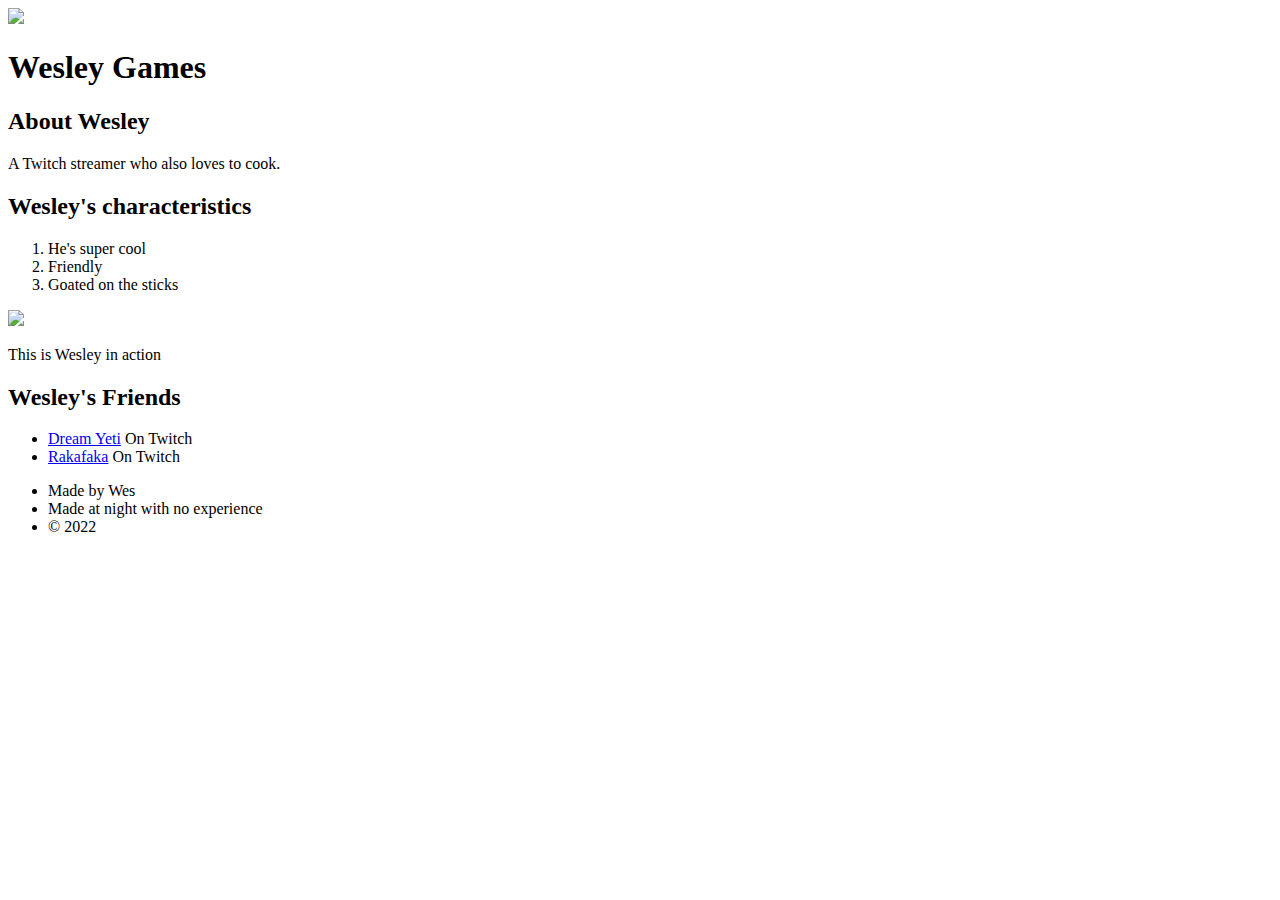
==== index.html @ a04dcaca "images updated" ====
<!DOCTYPE html>
<html>
<head>
	<title> Wesley Games</title>
	<link rel="stylesheet" type="text/css" href="css/hero.css">
</head>
<body>
	<div class="wrapper">
		<header>
			<img src="https://pbs.twimg.com/profile_images/1398943772461998081/_yrepaSH_400x400.jpg">
			<h1>Wesley Games</h1>
		</header>
		<div class="content">
			<h2>About Wesley</h2>
			<p>A Twitch streamer who also loves to cook.</p>
			<h2>Wesley's characteristics</h2>
			<ol>
				<li>He's super cool</li>
				<li>Friendly</li>
				<li>Goated on the sticks</li>
			</ol>
			<img class="big-image" src="https://pbs.twimg.com/profile_banners/987485090983940096/1626042245/1500x500">
			<p class="caption">This is Wesley in action</p>
			<h2>Wesley's Friends</h2>
			<ul>
				<li><a href="https://twitter.com/DreamYeeti" target="_blank" title="Visit Yeti's page">Dream Yeti</a> On Twitch</li>
				<li><a href="https://twitter.com/rakafakaa" target="_blank" title="Visit his page">Rakafaka</a> On Twitch</li>
			</ul>
		</div>
		<footer>
			<ul>
				<li>Made by <a href="https://linktr.ee/iWes_" target="_blank" title="Visit all"></a>Wes</li>
				<li>Made at night with no experience</li>
				<li>&copy; 2022</li>
			</ul>
		</footer>	
</body>
</html>
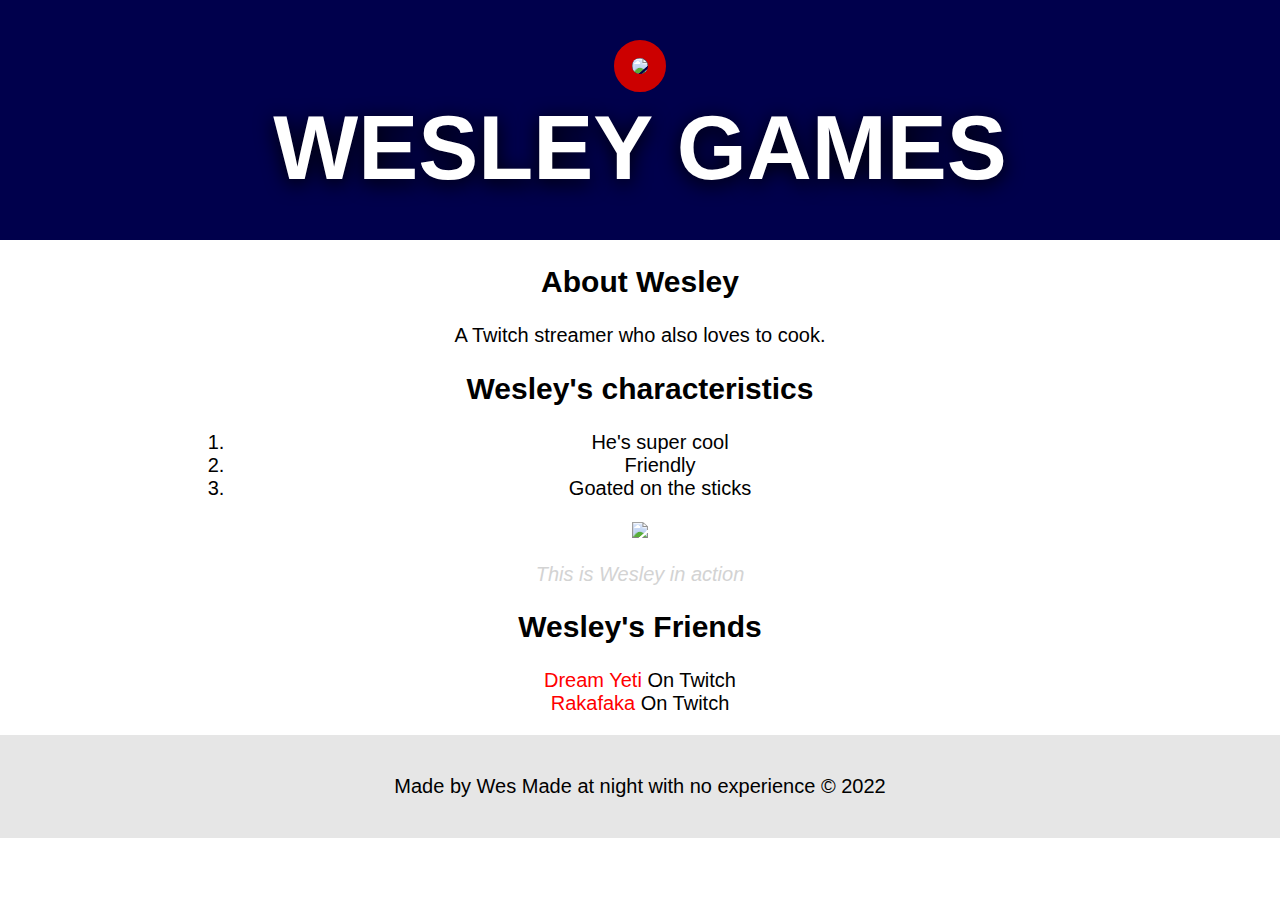
==== commit df9e1430: "a" ====
--- a/index.html
+++ b/index.html
@@ -2,7 +2,7 @@
 <html>
 <head>
 	<title> Wesley Games</title>
-	<link rel="stylesheet" type="text/css" href="css/hero.css">
+	<link rel="stylesheet" type="text/css" href="css/hero-alt-1.css">
 </head>
 <body>
 	<div class="wrapper">
--- a/css/hero-alt-1.css
+++ b/css/hero-alt-1.css
@@ -0,0 +1,66 @@
+html, body{
+	font-family: arial, sans-serif;
+	margin: 0;
+	text-align: center;
+	font-size: 20px;
+}
+header{
+	background-color: #00004c;
+	background-image: url(https://yt3.ggpht.com/ytc/AKedOLQNijE1HQtteEzVjXzc620TPoULzfDdoARo18Tt6g=s600-c-k-c0x00ffffff-no-rj-rp-mo);
+	background-repeat: repeat;
+	padding: 40px;
+	text-align: center;
+}
+
+h1{
+	font-size: 90px;
+	color: white;
+	text-shadow: 0 4px 20px black;
+	margin: 0;
+	text-transform: uppercase;
+}
+header img{
+	border-radius: 174px;
+	width: 300px;
+	border: 18px solid #cc0000;
+	box-shadow: 0 10px 20-px;
+}
+
+.content{
+	max-width: 900px;
+	margin: 0 auto;
+	padding: 0 20px;
+}
+
+img.big-image{
+	max-width: 100%;
+}
+
+p.caption{
+	font-size: 16;
+	color: lightgray;
+	font-style: italic;
+}
+
+ul{
+	list-style: none;
+	padding: 0;
+	margin: 0;
+}
+
+a{
+	color: red;
+	text-decoration: none;
+}
+footer{
+	margin-top: 20px;
+	padding: 40px 20px;
+	background-color: #e6e6e6;
+}
+footer ul{
+	text-align: center;
+}
+footer ul li{
+	display: inline-block;
+	margin-top: 0 5px;
+}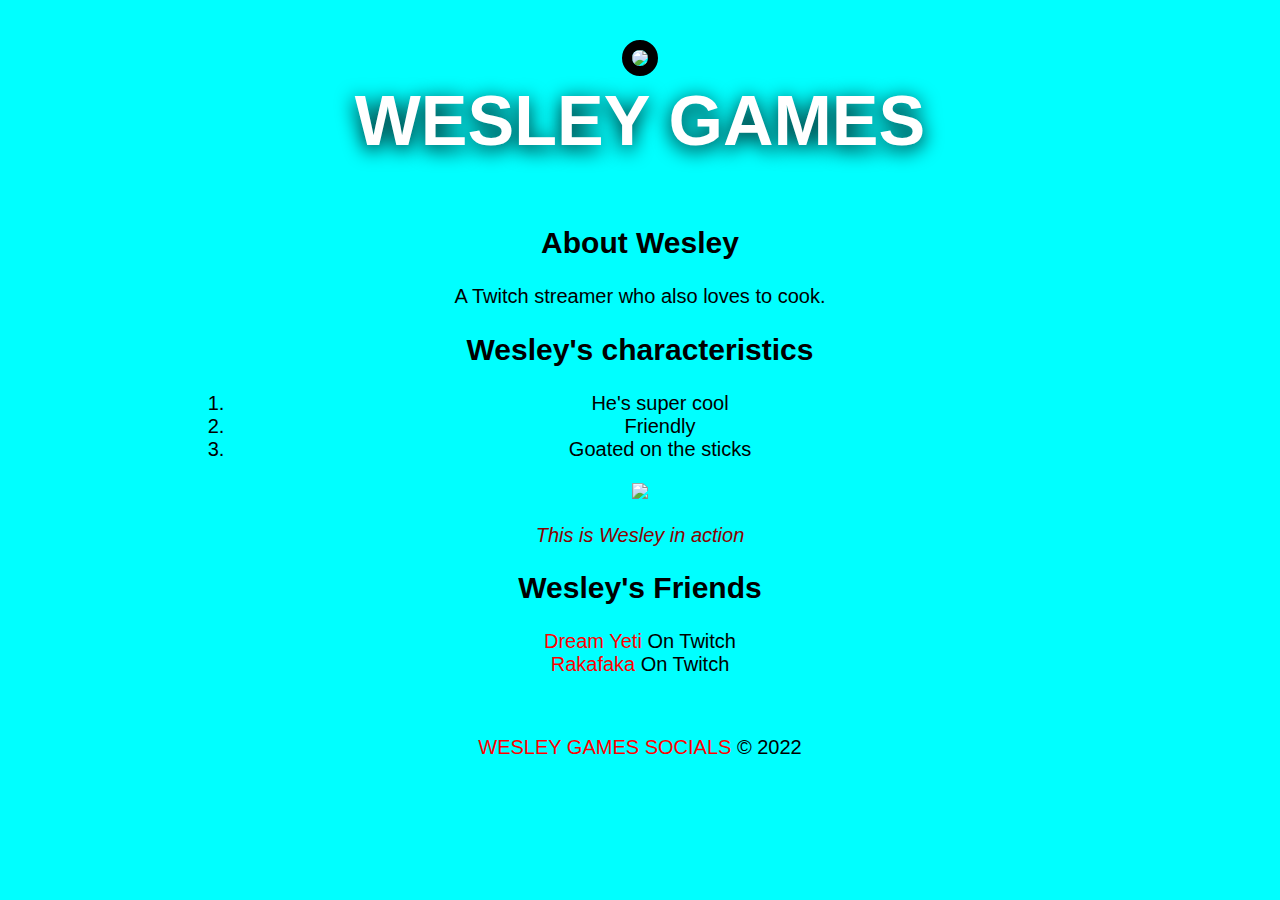
==== commit dc96a720: "COLOR ALTS" ====
--- a/index.html
+++ b/index.html
@@ -2,7 +2,7 @@
 <html>
 <head>
 	<title> Wesley Games</title>
-	<link rel="stylesheet" type="text/css" href="css/hero-alt-1.css">
+	<link rel="stylesheet" type="text/css" href="css/hero-alt-2.css">
 </head>
 <body>
 	<div class="wrapper">
@@ -29,8 +29,8 @@
 		</div>
 		<footer>
 			<ul>
-				<li>Made by <a href="https://linktr.ee/iWes_" target="_blank" title="Visit all"></a>Wes</li>
-				<li>Made at night with no experience</li>
+				<li><a href="https://linktr.ee/iWes_" target="_blank" title="Visit all Socials">WESLEY GAMES SOCIALS</a></li>
+				
 				<li>&copy; 2022</li>
 			</ul>
 		</footer>	
--- a/css/hero-alt-2.css
+++ b/css/hero-alt-2.css
@@ -0,0 +1,70 @@
+html, body{
+	background-color: cyan;
+	font-family: arial, sans-serif;
+	margin: 0;
+	text-align: center;
+	font-size: 20px;
+}
+header{
+	background-color: cyan;
+	padding: 40px;
+	text-align: center;
+}
+
+h1{
+	font-size: 70px;
+	color: white;
+	text-shadow: 0 4px 20px black;
+	margin: 0;
+	text-transform: uppercase;
+}
+header img{
+	border-radius: 184px;
+	width: 250px;
+	border: 10px solid black;
+	box-shadow: 0 10px 20-px;
+}
+
+.content{
+	max-width: 900px;
+	margin: 0 auto;
+	padding: 0 20px;
+}
+
+img.big-image{
+	max-width: 100%;
+}
+
+p.caption{
+	font-size: 16;
+	color: darkred;
+	font-style: italic;
+
+}
+
+ul{
+	list-style: none;
+	padding: 0;
+	margin: 0;
+}
+
+a{
+	color: red;
+	background-color: cyan;
+	text-decoration: none;
+}
+a:hover{
+	background-color: #2a315e;
+}
+footer{
+	margin-top: 20px;
+	padding: 40px 20px;
+	background-color: cyan;
+}
+footer ul{
+	text-align: center;
+}
+footer ul li{
+	display: inline-block;
+	margin-top: 0 5px;
+}